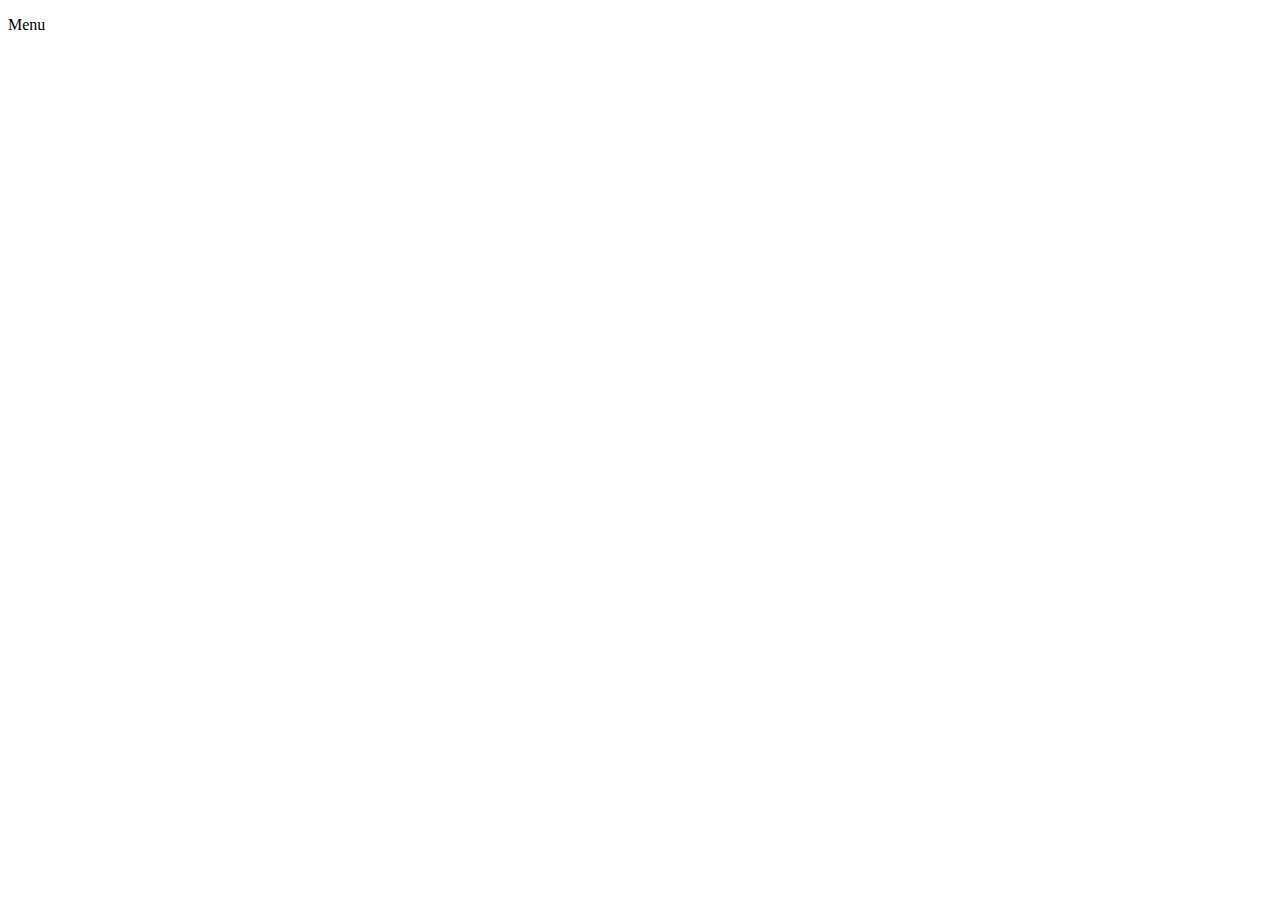
==== src/main/resources/templates/user/index.html @ 269af051 "studio spa user signup minus bonus" ====
<!DOCTYPE html>
<html lang="en" xmlns:th="http://www.thymeleaf.org/">
<head>
    <meta charset="UTF-8"/>
    <title></title>
</head>
<body>
    <p th:text="'Welcome ' + ${user.username}"></p>
    <a th:href="@{/}">Menu</a>

</body>
</html>
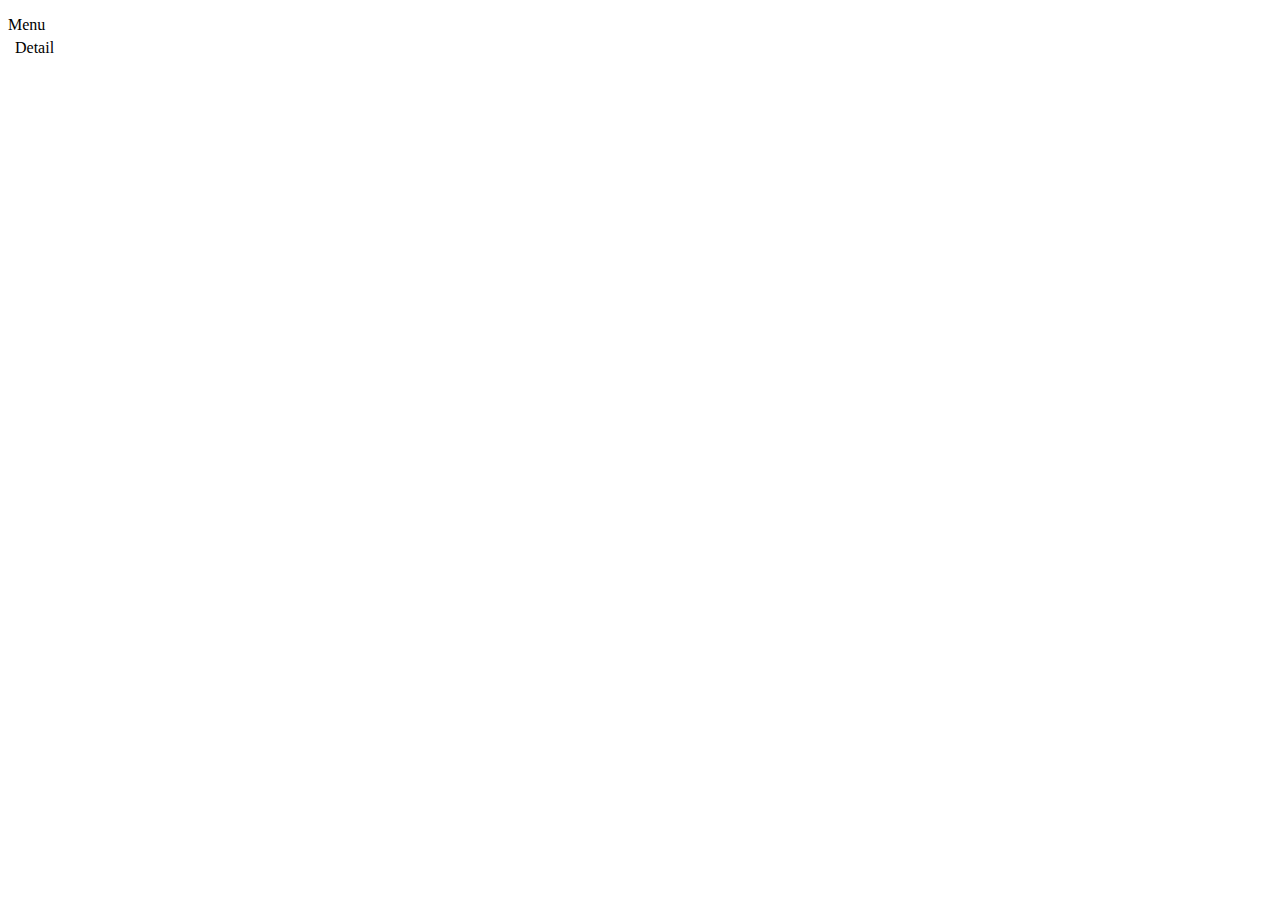
==== commit 5dbb6a37: "studio minus bonus" ====
--- a/src/main/resources/templates/user/index.html
+++ b/src/main/resources/templates/user/index.html
@@ -8,5 +8,17 @@
     <p th:text="'Welcome ' + ${user.username}"></p>
     <a th:href="@{/}">Menu</a>
 
+    <table>
+            <thead>
+                <tr>
+                    <!--<th>Username</th>-->
+                </tr>
+            </thead>
+            <tr th:each="user : ${users}">
+                <td th:text="${user.username}"></td>
+                <td> <a th:href="@{/user/detail/{id}(id=${user.id})}">Detail</a></td>
+            </tr>
+    </table>
+
 </body>
 </html>